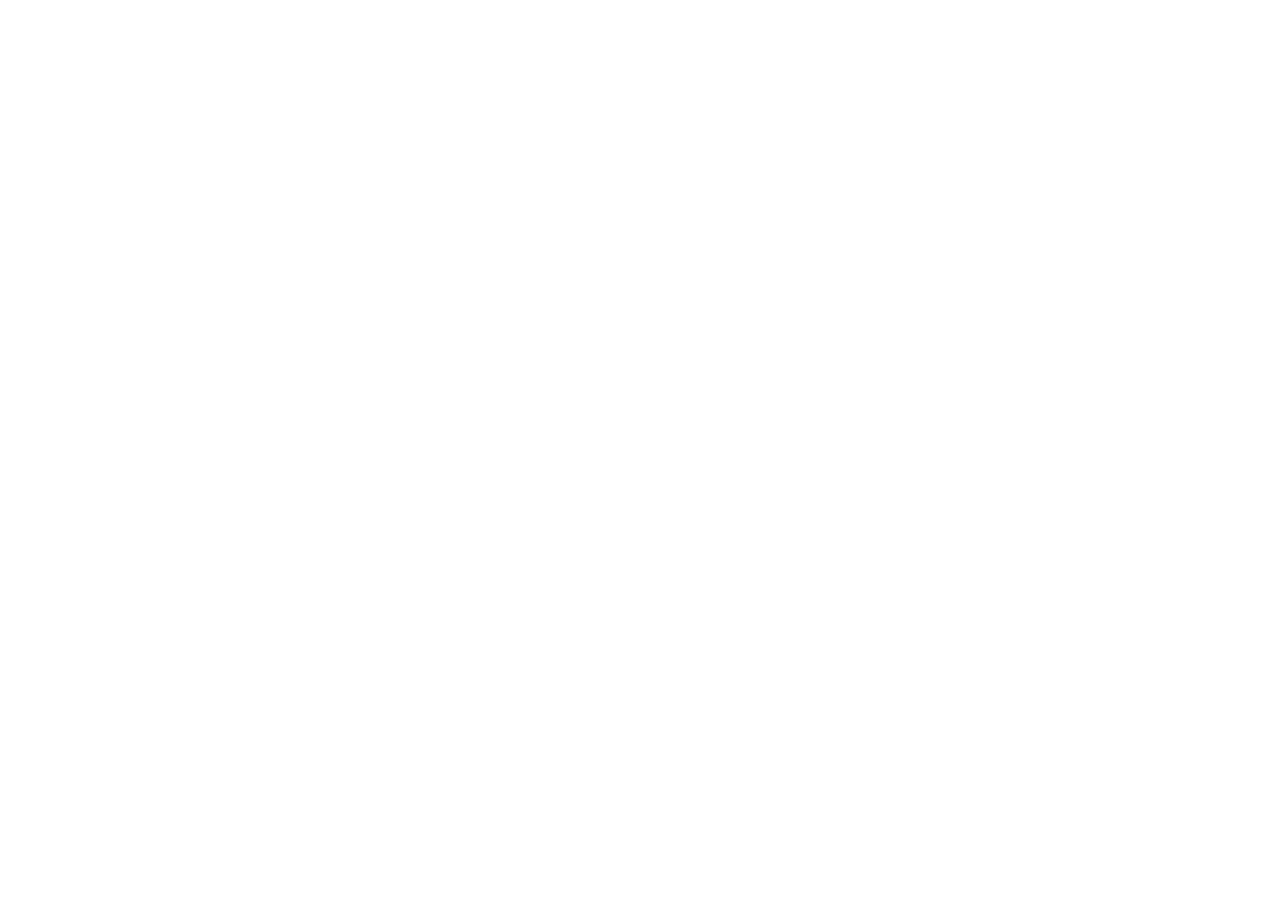
==== assets/accueil.html @ e2aa7a1d "init website v2" ====
<!DOCTYPE html>
<html>
	<head>
		<meta charset="utf-8">
		<meta http-equiv="X-UA-Compatible" content="IE=edge">
		<title>orlansite</title>
		<link rel="stylesheet" href="assets/css/orlan.css" type="text/css">
	</head>
	<body>
		<main class="flex">
			
		</main>
		
		
	</body>
</html>
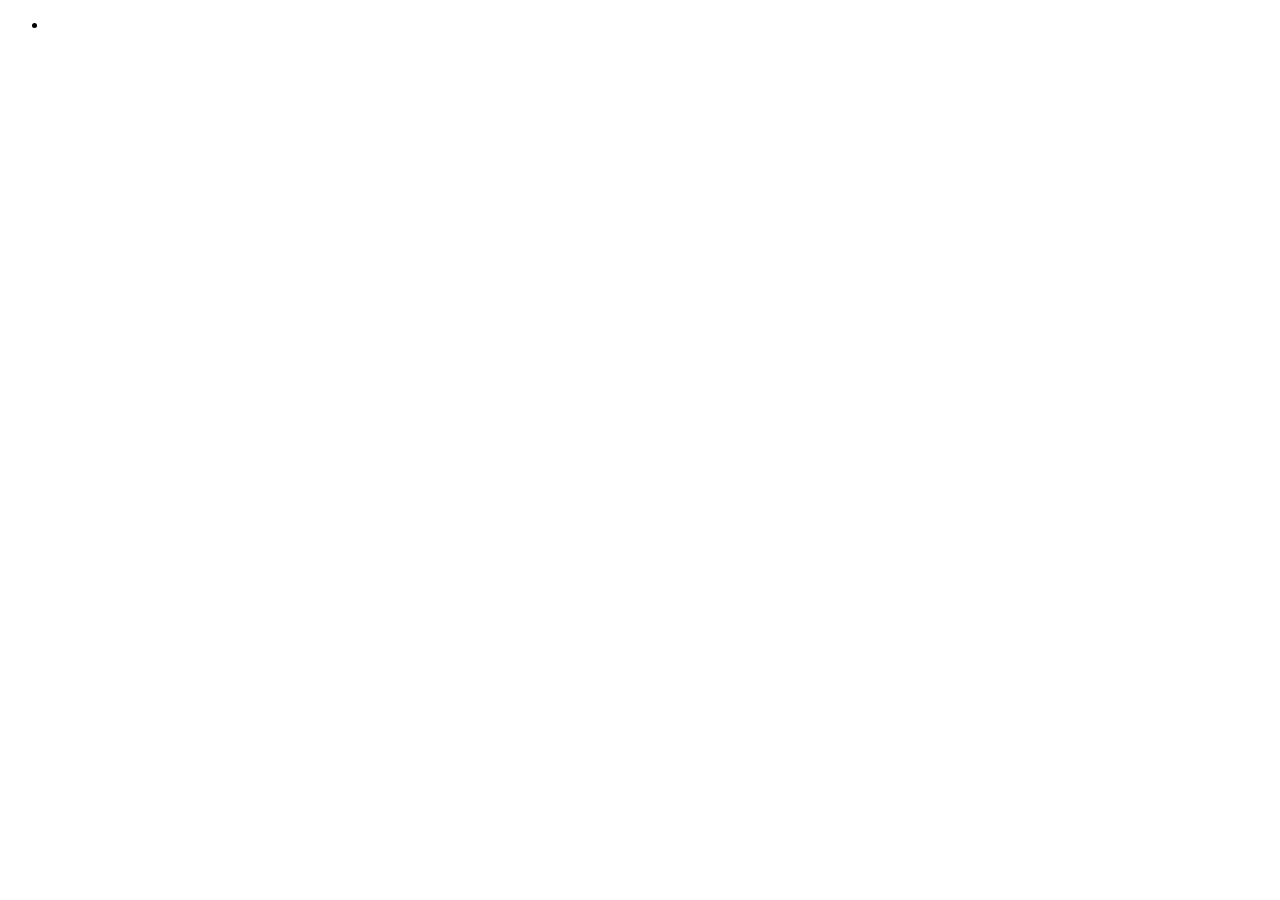
==== commit 1b09921d: "bouton entrer" ====
--- a/assets/accueil.html
+++ b/assets/accueil.html
@@ -3,14 +3,16 @@
 	<head>
 		<meta charset="utf-8">
 		<meta http-equiv="X-UA-Compatible" content="IE=edge">
-		<title>orlansite</title>
+		<title>accueil</title>
 		<link rel="stylesheet" href="assets/css/orlan.css" type="text/css">
 	</head>
 	<body>
 		<main class="flex">
-			
-		</main>
-		
-		
+			<nav>
+				<ul id="navigation">
+					<li><a href="#" title="contacte"></a></li>
+				</ul>
+			</nav>
+		</main>	
 	</body>
 </html>